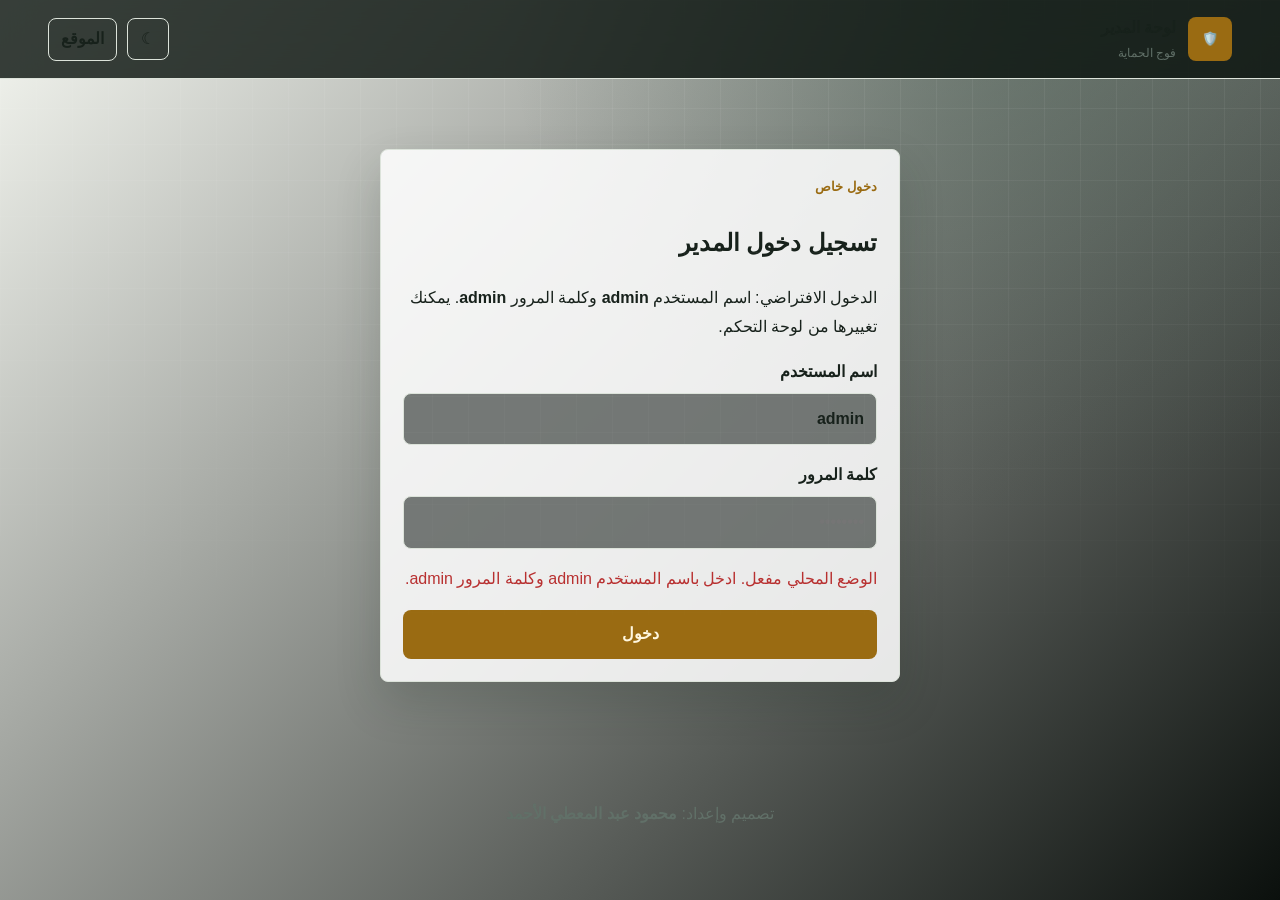
==== admin.html @ b850dfd4 "Add files via upload" ====
<!doctype html>
<html lang="ar" dir="rtl">
<head>
  <meta charset="utf-8">
  <meta name="viewport" content="width=device-width, initial-scale=1, viewport-fit=cover">
  <meta name="theme-color" content="#101b15">
  <meta name="robots" content="noindex,nofollow">
  <title>لوحة المدير | اختبر معلوماتك العسكرية</title>
  <link rel="icon" href="icons/icon.svg" type="image/svg+xml">
  <link rel="stylesheet" href="assets/styles.css">
</head>
<body class="admin-body">
  <div class="background-grid" aria-hidden="true"></div>

  <header class="site-header">
    <a class="brand" href="index.html"><span class="brand-mark">🛡️</span><span><strong>لوحة المدير</strong><small>فوج الحماية</small></span></a>
    <nav class="header-actions">
      <button class="icon-button" id="themeToggle" type="button" aria-label="تبديل المظهر">☾</button>
      <a class="button button-ghost button-small" href="index.html">الموقع</a>
      <button class="button button-danger button-small hidden" id="logoutBtn" type="button">تسجيل الخروج</button>
    </nav>
  </header>

  <main class="page-shell admin-shell">
    <section id="adminLoginView" class="admin-login-card panel">
      <span class="eyebrow">دخول خاص</span>
      <h1>تسجيل دخول المدير</h1>
      <p>الدخول الافتراضي: اسم المستخدم <strong>admin</strong> وكلمة المرور <strong>admin</strong>. يمكنك تغييرها من لوحة التحكم.</p>
      <form id="adminLoginForm" class="stack-form">
        <label>اسم المستخدم<input id="adminEmail" type="text" autocomplete="username" required placeholder="admin"></label>
        <label>كلمة المرور<input id="adminPassword" type="password" autocomplete="current-password" required minlength="6" placeholder="••••••••"></label>
        <div class="form-message" id="loginMessage" role="alert"></div>
        <button class="button button-primary" type="submit">دخول</button>
      </form>
    </section>

    <section id="adminDashboardView" class="hidden">
      <div class="admin-welcome">
        <div><span class="eyebrow">الإدارة</span><h1>مرحبًا، <span id="adminName">المدير</span></h1></div>
        <button class="button button-secondary" id="refreshAdminBtn" type="button">تحديث البيانات</button>
      </div>

      <div class="dashboard-stats">
        <article><span>الأسئلة</span><strong id="questionsStat">0</strong></article>
        <article><span>النتائج</span><strong id="resultsStat">0</strong></article>
        <article><span>متوسط الدرجات</span><strong id="averageStat">0%</strong></article>
        <article><span>المختبرون اليوم</span><strong id="todayStat">0</strong></article>
      </div>

      <div class="admin-tabs" role="tablist" aria-label="أقسام لوحة الإدارة">
        <button class="admin-tab active" data-tab="overview" type="button">لوحة التحكم</button>
        <button class="admin-tab" data-tab="questions" type="button">الأسئلة</button>
        <button class="admin-tab" data-tab="results" type="button">النتائج</button>
        <button class="admin-tab" data-tab="categories" type="button">الأقسام</button>
        <button class="admin-tab" data-tab="members" type="button">الأعضاء</button>
        <button class="admin-tab" data-tab="site" type="button">الموقع</button>
        <button class="admin-tab" data-tab="security" type="button">الأمان</button>
      </div>

      <section id="overviewTab" class="admin-tab-panel active">
        <div class="admin-toolbar panel">
          <div class="toolbar-copy"><h2>نظرة عامة احترافية</h2><p>ملخص سريع لحالة بنك الأسئلة، النتائج، الأعضاء، وتجهيز الموقع للنشر.</p></div>
          <a class="button button-secondary" href="index.html">معاينة الموقع</a>
        </div>
        <div id="overviewCards" class="admin-card-grid"></div>
        <div class="panel">
          <h2>مؤشرات الأداء</h2>
          <div id="adminInsights" class="insight-list"></div>
        </div>
      </section>

      <section id="questionsTab" class="admin-tab-panel">
        <div class="admin-toolbar panel">
          <div class="toolbar-copy"><h2>إدارة بنك الأسئلة</h2><p>أضف سؤالًا جديدًا أو عدّل سؤالًا موجودًا.</p></div>
          <button class="button button-primary" id="newQuestionBtn" type="button">+ سؤال جديد</button>
        </div>

        <div id="questionEditor" class="panel editor-panel hidden">
          <div class="editor-heading"><h2 id="questionEditorTitle">سؤال جديد</h2><button class="icon-button" id="closeQuestionEditorBtn" type="button">×</button></div>
          <form id="questionForm" class="stack-form">
            <input id="questionId" type="hidden">
            <div class="form-grid two-columns">
              <label>القسم<select id="questionCategory" required></select></label>
              <label>نوع السؤال<select id="questionType" required><option value="mcq">اختيار متعدد</option><option value="true_false">صح وخطأ</option><option value="fill">إكمال فراغ</option><option value="text">كتابة</option></select></label>
              <label>الصعوبة<select id="questionDifficulty" required><option value="easy">سهل</option><option value="medium">متوسط</option><option value="hard">صعب</option><option value="trainer">المدرب</option></select></label>
              <label class="checkbox-row"><input id="questionActive" type="checkbox" checked><span>السؤال نشط ويظهر في الاختبارات</span></label>
            </div>
            <label>نص السؤال<textarea id="questionPromptInput" rows="3" maxlength="800" required></textarea></label>
            <label id="optionsField">الخيارات — خيار في كل سطر<textarea id="questionOptions" rows="5" placeholder="الخيار الأول&#10;الخيار الثاني&#10;الخيار الثالث"></textarea></label>
            <label>الإجابة الصحيحة أو الإجابات المقبولة — إجابة في كل سطر<textarea id="questionAnswers" rows="4" required placeholder="الإجابة الصحيحة"></textarea></label>
            <label>شرح التصحيح <span class="optional">اختياري</span><textarea id="questionExplanation" rows="3" maxlength="1000" placeholder="يظهر للمستخدم بعد إنهاء الاختبار"></textarea></label>
            <div class="form-message" id="questionFormMessage" role="alert"></div>
            <div class="form-actions"><button class="button button-primary" type="submit">حفظ السؤال</button><button class="button button-ghost" id="cancelQuestionBtn" type="button">إلغاء</button></div>
          </form>
        </div>

        <div class="filter-bar panel">
          <input id="questionSearch" type="search" placeholder="ابحث في نص السؤال...">
          <select id="questionCategoryFilter"><option value="all">كل الأقسام</option></select>
          <select id="questionTypeFilter"><option value="all">كل الأنواع</option><option value="mcq">اختيار متعدد</option><option value="true_false">صح وخطأ</option><option value="fill">إكمال فراغ</option><option value="text">كتابة</option></select>
        </div>
        <div id="questionsTableWrap" class="table-wrap panel"></div>
      </section>

      <section id="resultsTab" class="admin-tab-panel">
        <div class="admin-toolbar panel">
          <div class="toolbar-copy"><h2>نتائج المتدربين</h2><p>استعرض النتائج والتفاصيل أو صدّرها بصيغة CSV.</p></div>
          <button class="button button-secondary" id="exportResultsBtn" type="button">تصدير CSV</button>
        </div>
        <div class="filter-bar panel"><input id="resultSearch" type="search" placeholder="ابحث بالاسم أو القسم..."><select id="resultCategoryFilter"><option value="all">كل الأقسام</option></select></div>
        <div id="resultsTableWrap" class="table-wrap panel"></div>
      </section>

      <section id="categoriesTab" class="admin-tab-panel">
        <div class="admin-toolbar panel"><div class="toolbar-copy"><h2>إدارة الأقسام</h2><p>عدّل أسماء الأقسام ووصفها وترتيبها.</p></div><button class="button button-primary" id="newCategoryBtn" type="button">+ قسم جديد</button></div>
        <div id="categoryEditor" class="panel editor-panel hidden">
          <div class="editor-heading"><h2 id="categoryEditorTitle">قسم جديد</h2><button class="icon-button" id="closeCategoryEditorBtn" type="button">×</button></div>
          <form id="categoryForm" class="stack-form">
            <input id="categoryId" type="hidden">
            <div class="form-grid two-columns"><label>اسم القسم<input id="categoryName" required maxlength="80"></label><label>المعرّف الإنجليزي<input id="categorySlug" required maxlength="50" pattern="[a-z0-9-]+" placeholder="example-section"></label><label>الأيقونة<input id="categoryIcon" maxlength="10" placeholder="📚"></label><label>الترتيب<input id="categoryOrder" type="number" min="0" value="0"></label></div>
            <label>الوصف<textarea id="categoryDescription" rows="3" maxlength="300"></textarea></label>
            <label class="checkbox-row"><input id="categoryActive" type="checkbox" checked><span>القسم نشط</span></label>
            <div class="form-message" id="categoryFormMessage" role="alert"></div>
            <div class="form-actions"><button class="button button-primary" type="submit">حفظ القسم</button><button class="button button-ghost" id="cancelCategoryBtn" type="button">إلغاء</button></div>
          </form>
        </div>
        <div id="categoriesTableWrap" class="table-wrap panel"></div>
      </section>

      <section id="membersTab" class="admin-tab-panel">
        <div class="admin-toolbar panel"><div class="toolbar-copy"><h2>قسم الأعضاء</h2><p>يعرض كل الأسماء التي دخلت الاختبارات مع عدد المحاولات وأفضل نتيجة وآخر نشاط.</p></div><button class="button button-secondary" id="exportMembersBtn" type="button">تصدير الأعضاء CSV</button></div>
        <div id="membersTableWrap" class="table-wrap panel"></div>
      </section>

      <section id="siteTab" class="admin-tab-panel">
        <div class="admin-toolbar panel"><div class="toolbar-copy"><h2>قسم الموقع</h2><p>إعدادات عامة محفوظة محلياً تظهر للمدير وتساعد في إدارة النسخة المنشورة.</p></div></div>
        <form id="siteSettingsForm" class="panel stack-form">
          <div class="form-grid two-columns">
            <label>اسم الموقع<input id="siteNameInput" maxlength="90"></label>
            <label>اسم المسؤول<input id="ownerNameInput" maxlength="90"></label>
          </div>
          <label>رسالة إدارية<textarea id="siteNoticeInput" rows="4" maxlength="400" placeholder="ملاحظات داخلية عن الموقع أو طريقة استخدامه"></textarea></label>
          <div class="form-message" id="siteSettingsMessage" role="alert"></div>
          <button class="button button-primary" type="submit">حفظ إعدادات الموقع</button>
        </form>
      </section>

      <section id="securityTab" class="admin-tab-panel">
        <div class="admin-toolbar panel"><div class="toolbar-copy"><h2>تغيير كلمة مرور المدير</h2><p>يعمل هذا الزر في وضع التخزين المحلي. عند ربط Supabase غيّر كلمة المرور من Authentication أيضاً.</p></div></div>
        <form id="passwordForm" class="panel stack-form">
          <label>كلمة المرور الحالية<input id="currentAdminPassword" type="password" required></label>
          <div class="form-grid two-columns">
            <label>كلمة المرور الجديدة<input id="newAdminPassword" type="password" required minlength="4"></label>
            <label>تأكيد كلمة المرور<input id="confirmAdminPassword" type="password" required minlength="4"></label>
          </div>
          <div class="form-message" id="passwordMessage" role="alert"></div>
          <button class="button button-primary" type="submit">تغيير كلمة المرور</button>
        </form>
      </section>
    </section>
  </main>

  <dialog id="detailsDialog" class="modal modal-wide"><form method="dialog" class="modal-card"><div class="editor-heading"><h2>تفاصيل النتيجة</h2><button class="icon-button" value="close">×</button></div><div id="resultDetailsContent"></div></form></dialog>
  <dialog id="deleteDialog" class="modal"><form method="dialog" class="modal-card"><h2>تأكيد الحذف</h2><p id="deleteDialogText">لا يمكن التراجع عن هذه العملية.</p><div class="modal-actions"><button class="button button-danger" value="confirm">حذف</button><button class="button button-ghost" value="cancel">إلغاء</button></div></form></dialog>

  <footer class="site-footer"><p>تصميم وإعداد: <strong>محمود عبد المعطي الأحمد</strong></p></footer>
  <script type="module" src="js/admin.js"></script>
</body>
</html>
---- assets/styles.css ----
:root{--bg:#0e1713;--panel:#16241dcc;--panel-solid:#16241d;--text:#f5f7f2;--muted:#aeb9b1;--line:#2b3c32;--primary:#d3aa53;--primary-ink:#251a07;--secondary:#5fae8d;--danger:#dc5f5f;--success:#48c47c;--warning:#e2b84b;--shadow:0 24px 70px #0008;--radius:8px}
[data-theme=light]{--bg:#f5f7f1;--panel:#ffffffdd;--panel-solid:#fff;--text:#17211b;--muted:#617068;--line:#dce3da;--primary:#9a6b12;--primary-ink:#fff7df;--secondary:#267157;--danger:#b83030;--success:#16784a;--warning:#946600;--shadow:0 20px 45px #1b2b2130}
*{box-sizing:border-box}html{font-family:Tahoma,Arial,sans-serif;background:var(--bg);color:var(--text);letter-spacing:0}body{margin:0;min-height:100vh;background:radial-gradient(circle at 80% 0%,#31514155,transparent 38%),linear-gradient(135deg,var(--bg),#0b100d);line-height:1.8}.background-grid{position:fixed;inset:0;pointer-events:none;background-image:linear-gradient(#fff1 1px,transparent 1px),linear-gradient(90deg,#fff1 1px,transparent 1px);background-size:36px 36px;mask-image:linear-gradient(#000,transparent 75%)}a{color:inherit;text-decoration:none}.site-header{position:sticky;top:0;z-index:10;display:flex;justify-content:space-between;gap:16px;align-items:center;padding:14px clamp(16px,4vw,48px);backdrop-filter:blur(18px);background:#08110ccc;border-bottom:1px solid var(--line)}.brand{display:flex;align-items:center;gap:12px}.brand-mark{display:grid;place-items:center;width:44px;height:44px;border-radius:8px;background:var(--primary);color:var(--primary-ink);font-weight:900;font-size:13px}.brand strong,.brand small{display:block}.brand small{color:var(--muted);font-size:12px}.header-actions,.hero-actions,.form-actions,.modal-actions,.table-actions,.badges,.quiz-meta{display:flex;align-items:center;gap:10px;flex-wrap:wrap}.page-shell{width:min(1180px,calc(100% - 28px));margin:28px auto 60px}.view{display:none}.view.active{display:block}.hero{min-height:calc(100vh - 170px);display:none;grid-template-columns:minmax(0,1.1fr) 360px;align-items:center;gap:28px}.hero.active{display:grid}.hero h1{font-size:clamp(38px,6vw,72px);line-height:1.15;margin:8px 0 18px}.hero p{max-width:680px;color:var(--muted);font-size:18px}.hero-panel,.panel{background:var(--panel);border:1px solid var(--line);box-shadow:var(--shadow);border-radius:var(--radius)}.hero-panel{padding:22px;display:grid;gap:14px}.hero-panel div,.dashboard-stats article,.result-stats div{padding:18px;border:1px solid var(--line);border-radius:var(--radius);background:#fff08}.hero-panel span,.dashboard-stats span,.result-stats span{display:block;color:var(--muted);font-size:13px}.hero-panel strong,.dashboard-stats strong,.result-stats strong{font-size:28px}.panel{padding:22px}.eyebrow{color:var(--primary);font-weight:800;font-size:13px}.section-heading h2,.admin-welcome h1,.panel h2{margin:.1rem 0 .6rem}.button,.icon-button,input,select,textarea{font:inherit}.button,.icon-button{border:1px solid transparent;border-radius:8px;min-height:42px;cursor:pointer}.button{padding:9px 16px;font-weight:800}.button-small{min-height:36px;padding:6px 12px}.button-primary{background:var(--primary);color:var(--primary-ink)}.button-secondary{background:var(--secondary);color:white}.button-ghost{background:transparent;border-color:var(--line);color:var(--text)}.button-danger{background:var(--danger);color:white}.icon-button{width:42px;background:transparent;border-color:var(--line);color:var(--text)}.stack-form{display:grid;gap:16px}.form-grid{display:grid;gap:14px}.two-columns{grid-template-columns:repeat(2,minmax(0,1fr))}.three-columns{grid-template-columns:repeat(3,minmax(0,1fr))}label{display:grid;gap:6px;font-weight:700;color:var(--text)}input,select,textarea{width:100%;border:1px solid var(--line);border-radius:8px;background:#09100d88;color:var(--text);padding:11px 12px;outline:none}textarea{resize:vertical}.optional,.muted-cell{color:var(--muted);font-weight:400}.checkbox-row{display:flex;align-items:center;gap:10px}.checkbox-row input{width:auto}.category-grid{display:grid;grid-template-columns:repeat(auto-fit,minmax(210px,1fr));gap:12px}.category-choice input{position:absolute;opacity:0}.category-choice span{display:flex;gap:10px;height:100%;padding:14px;border:1px solid var(--line);border-radius:8px;background:#fff08;cursor:pointer}.category-choice input:checked+span{border-color:var(--primary);box-shadow:0 0 0 3px color-mix(in srgb,var(--primary),transparent 72%)}.category-copy strong,.category-copy small{display:block}.category-copy small{color:var(--muted);font-weight:400}.form-message{min-height:24px;color:var(--danger)}.form-message.success{color:var(--success)}.quiz-layout{max-width:860px;margin:auto}.quiz-topbar{display:flex;justify-content:space-between;align-items:center;margin-bottom:14px}.progress-track{height:10px;background:#0004;border-radius:999px;overflow:hidden;margin-bottom:14px}.progress-track span{display:block;height:100%;width:0;background:var(--primary);transition:.25s}.question-card h2{font-size:26px}.badges span,.status-dot{display:inline-flex;border:1px solid var(--line);border-radius:999px;padding:4px 10px;color:var(--muted);font-size:13px}.answer-area{display:grid;gap:10px}.answer-option{display:flex;align-items:center;gap:10px;padding:12px;border:1px solid var(--line);border-radius:8px;background:#fff08}.answer-option input{width:auto}.answer-hint{color:var(--muted);font-size:13px}.hidden{display:none!important}.result-card{display:flex;gap:20px;align-items:center}.score-ring{width:138px;height:138px;border:10px solid var(--success);border-radius:50%;display:grid;place-items:center;text-align:center}.score-ring strong{font-size:42px}.result-stats,.dashboard-stats{display:grid;grid-template-columns:repeat(auto-fit,minmax(160px,1fr));gap:14px;margin:16px 0}.center{justify-content:center}.review-list{display:grid;gap:12px;margin-top:18px}.review-item{padding:16px;border-radius:8px;border:1px solid var(--line);background:var(--panel)}.review-item.correct{border-color:color-mix(in srgb,var(--success),transparent 45%)}.review-item.wrong{border-color:color-mix(in srgb,var(--danger),transparent 45%)}.review-row{display:flex;justify-content:space-between;gap:12px;border-top:1px solid var(--line);padding-top:8px;margin-top:8px}.admin-shell{max-width:1320px}.admin-login-card{max-width:520px;margin:70px auto}.admin-welcome,.admin-toolbar,.editor-heading{display:flex;justify-content:space-between;align-items:center;gap:12px}.admin-tabs{display:flex;gap:8px;flex-wrap:wrap;margin:18px 0}.admin-tab{border:1px solid var(--line);background:var(--panel);color:var(--text);border-radius:8px;padding:10px 14px;cursor:pointer;font-weight:800}.admin-tab.active{background:var(--primary);color:var(--primary-ink)}.admin-tab-panel{display:none}.admin-tab-panel.active{display:grid;gap:14px}.filter-bar{display:grid;grid-template-columns:2fr 1fr 1fr;gap:12px}.table-wrap{overflow:auto}table{width:100%;border-collapse:collapse;min-width:760px}th,td{padding:12px;border-bottom:1px solid var(--line);text-align:right;vertical-align:top}th{color:var(--primary);font-size:13px}.status-dot.active{color:var(--success);border-color:var(--success)}.empty-state{text-align:center;padding:30px;color:var(--muted)}.modal{border:0;background:transparent}.modal::backdrop{background:#0009}.modal-card{min-width:min(520px,92vw);max-width:920px;background:var(--panel-solid);color:var(--text);border:1px solid var(--line);border-radius:8px;padding:22px;box-shadow:var(--shadow)}.modal-wide .modal-card{width:min(920px,94vw)}.site-footer{text-align:center;color:var(--muted);padding:32px}.admin-card-grid{display:grid;grid-template-columns:repeat(auto-fit,minmax(240px,1fr));gap:14px}.insight-list{display:grid;gap:10px}.insight-list article{border:1px solid var(--line);border-radius:8px;padding:14px;background:#fff08}
@media (max-width:760px){.site-header,.admin-welcome,.admin-toolbar,.quiz-topbar,.result-card{align-items:stretch;flex-direction:column}.hero.active{display:block;min-height:auto}.hero-panel{margin-top:24px}.two-columns,.three-columns,.filter-bar{grid-template-columns:1fr}.page-shell{width:min(100% - 18px,1180px);margin-top:18px}.hero h1{font-size:36px}.question-card h2{font-size:22px}.brand-mark{width:40px;height:40px}.header-actions{justify-content:flex-start}}
@media print{.site-header,.site-footer,.form-actions,.background-grid{display:none}.view{display:block}.hidden{display:none!important}body{background:white;color:black}.panel{box-shadow:none;border-color:#ddd}}
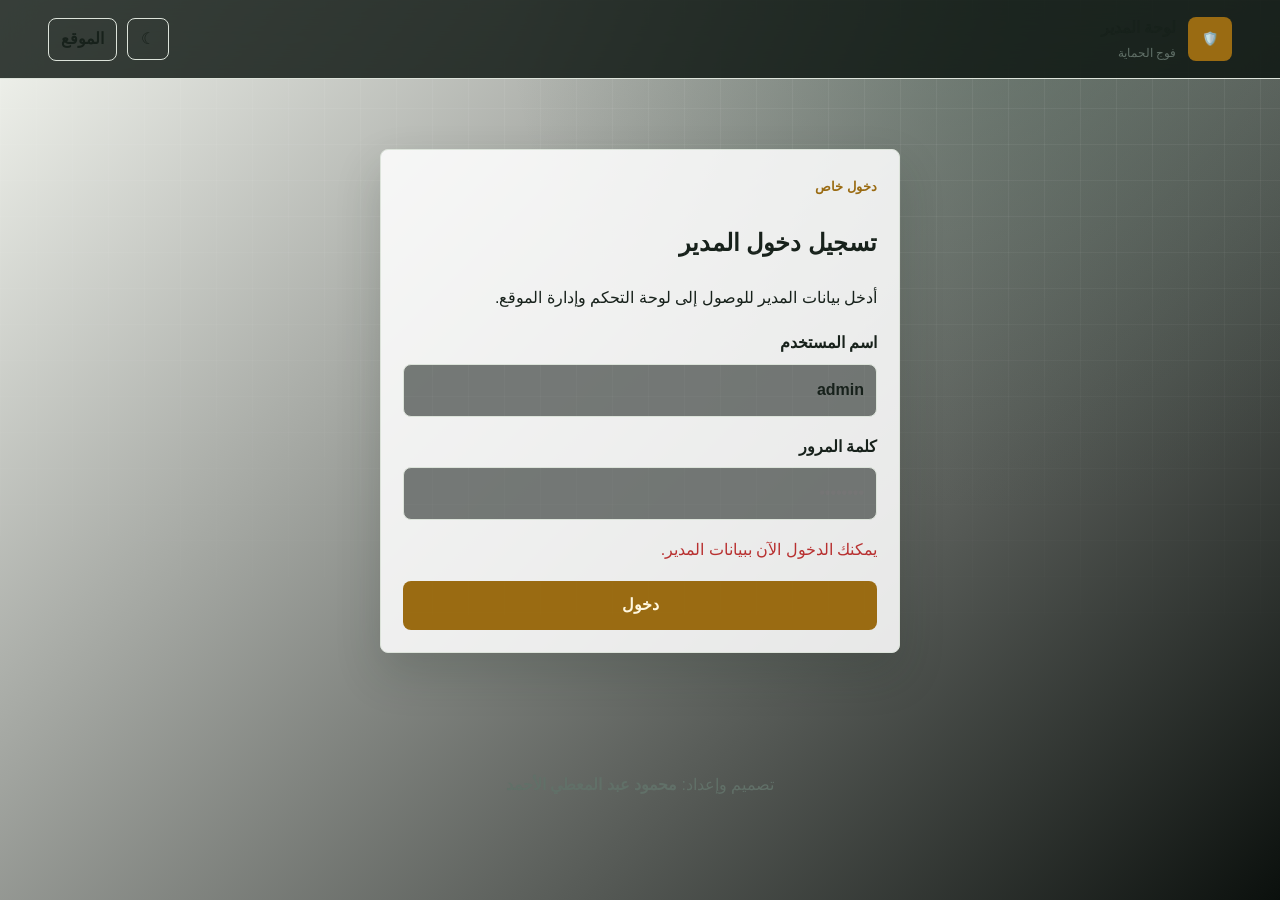
==== commit d69d341c: "Add files via upload" ====
--- a/admin.html
+++ b/admin.html
@@ -25,10 +25,10 @@
     <section id="adminLoginView" class="admin-login-card panel">
       <span class="eyebrow">دخول خاص</span>
       <h1>تسجيل دخول المدير</h1>
-      <p>الدخول الافتراضي: اسم المستخدم <strong>admin</strong> وكلمة المرور <strong>admin</strong>. يمكنك تغييرها من لوحة التحكم.</p>
+      <p>أدخل بيانات المدير للوصول إلى لوحة التحكم وإدارة الموقع.</p>
       <form id="adminLoginForm" class="stack-form">
         <label>اسم المستخدم<input id="adminEmail" type="text" autocomplete="username" required placeholder="admin"></label>
-        <label>كلمة المرور<input id="adminPassword" type="password" autocomplete="current-password" required minlength="6" placeholder="••••••••"></label>
+        <label>كلمة المرور<input id="adminPassword" type="password" autocomplete="current-password" required minlength="4" placeholder="••••••••"></label>
         <div class="form-message" id="loginMessage" role="alert"></div>
         <button class="button button-primary" type="submit">دخول</button>
       </form>
@@ -133,7 +133,7 @@
       </section>
 
       <section id="siteTab" class="admin-tab-panel">
-        <div class="admin-toolbar panel"><div class="toolbar-copy"><h2>قسم الموقع</h2><p>إعدادات عامة محفوظة محلياً تظهر للمدير وتساعد في إدارة النسخة المنشورة.</p></div></div>
+        <div class="admin-toolbar panel"><div class="toolbar-copy"><h2>قسم الموقع</h2><p>إعدادات عامة تساعد المدير في إدارة النسخة المنشورة وتجهيز محتواها.</p></div></div>
         <form id="siteSettingsForm" class="panel stack-form">
           <div class="form-grid two-columns">
             <label>اسم الموقع<input id="siteNameInput" maxlength="90"></label>
@@ -146,7 +146,7 @@
       </section>
 
       <section id="securityTab" class="admin-tab-panel">
-        <div class="admin-toolbar panel"><div class="toolbar-copy"><h2>تغيير كلمة مرور المدير</h2><p>يعمل هذا الزر في وضع التخزين المحلي. عند ربط Supabase غيّر كلمة المرور من Authentication أيضاً.</p></div></div>
+        <div class="admin-toolbar panel"><div class="toolbar-copy"><h2>تغيير كلمة مرور المدير</h2><p>استخدم هذا القسم لتحديث كلمة مرور لوحة الإدارة.</p></div></div>
         <form id="passwordForm" class="panel stack-form">
           <label>كلمة المرور الحالية<input id="currentAdminPassword" type="password" required></label>
           <div class="form-grid two-columns">
